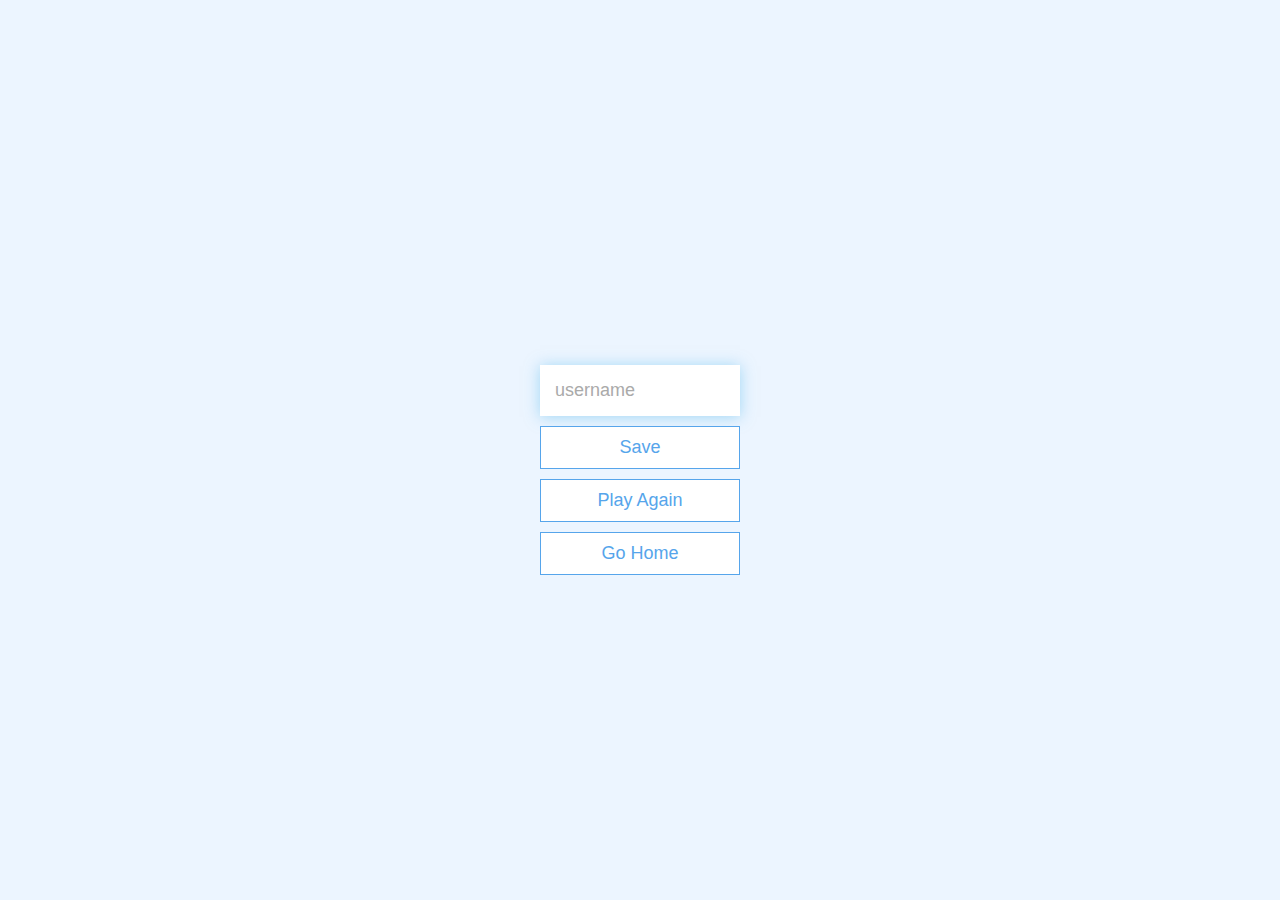
==== end.html @ 0df28737 "Added local storage to save score, saves highest" ====
<!DOCTYPE html>
<html lang="en">
<head>
    <meta charset="UTF-8">
    <meta http-equiv="X-UA-Compatible" content="IE=edge">
    <meta name="viewport" content="width=device-width, initial-scale=1.0">
    <title>Congrats</title>
    <link rel="stylesheet" href="app.css">
</head>
<body>
    <div class="container">
        <div id="end" class="flex-center flex-column">
            <h1 id="finalScore"></h1>
            <form>
                <input 
                    type="text" 
                    name="username" 
                    id="username" 
                    placeholder="username"
                >
                <button 
                    type="submit" 
                    class="btn" 
                    id = "saveScoreBtn"
                    onclick="saveHighscore(event)"
                    disabled
                >
                Save
                </button> 
            </form>
            <a href="/game.html" class="btn">Play Again</a>
            <a href="/" class="btn">Go Home</a>
        </div>
    </div>
    <script src="end.js"></script>
</body>
</html>
---- app.css ----
:root {
    background-color: #ecf5ff;
    font-size: 62.5%;
}

*{
    box-sizing: border-box;
    font-family: Arial, Helvetica, sans-serif;
    margin: 0;
    padding: 0;
    color: #333;
}
h1,h2,h3,h4{
    margin-bottom: 1rem;
}

h1{
    font-size: 5.4rem;
    color: #56a5eb;
    margin-bottom: 5rem;
}

h1 > span{
    font-size: 2.4rem;
    font-weight: 500;
}

h2{
    font-size: 4.2rem;
    margin-bottom: 4rem;
    font-weight: 700;
}

h3{
    font-size: 2.8rem;
    font-weight: 500;
}

/*UTIL*/

.container{
    width: 100vw;
    height: 100vh;
    display: flex;
    justify-content: center;
    align-items: center;
    max-width: 80rem;
    margin: 0 auto;
    padding: 2rem;
}

.container > *{
    width: 100%;
}

.flex-column{
    display: flex;
    flex-direction: column;
}

.flex-center{
    justify-content: center;
    align-items: center;
}

.justify-center{
    justify-content: center;
}

.text-center{
    text-align: center;
}

.hidden{
    display: none;
}

/*Buttons*/

.btn{
    font-size: 1.8rem;
    padding: 1rem 0;
    width: 20rem;
    text-align: center;
    border: 0.1rem solid #56a5eb;
    margin-bottom: 1rem;
    text-decoration: none;
    color: #56a5eb;
    background-color: white;
}

.btn:hover{
    cursor: pointer;
    box-shadow: 0 0.4rem 1.4rem 0 rgba(86, 185, 235, 0.5);
    transform: translateY(-0.2rem);
    transition: transform 150ms;
}

.btn[disabled]:hover{
    cursor:not-allowed;
    box-shadow:none;
    transform: none;
}

/*FORMS*/

form{
    width: 100%;
    display: flex;
    flex-direction: column;
    align-items: center;
}

input {
    margin-bottom: 1rem;
    width: 20rem;
    padding: 1.5rem;
    font-size: 1.8rem;
    border: none;
    box-shadow: 0 0.1rem 1.4rem 0 rgba(86, 185, 235, 0.5);
}

input::placeholder{
    color: #aaa;
}
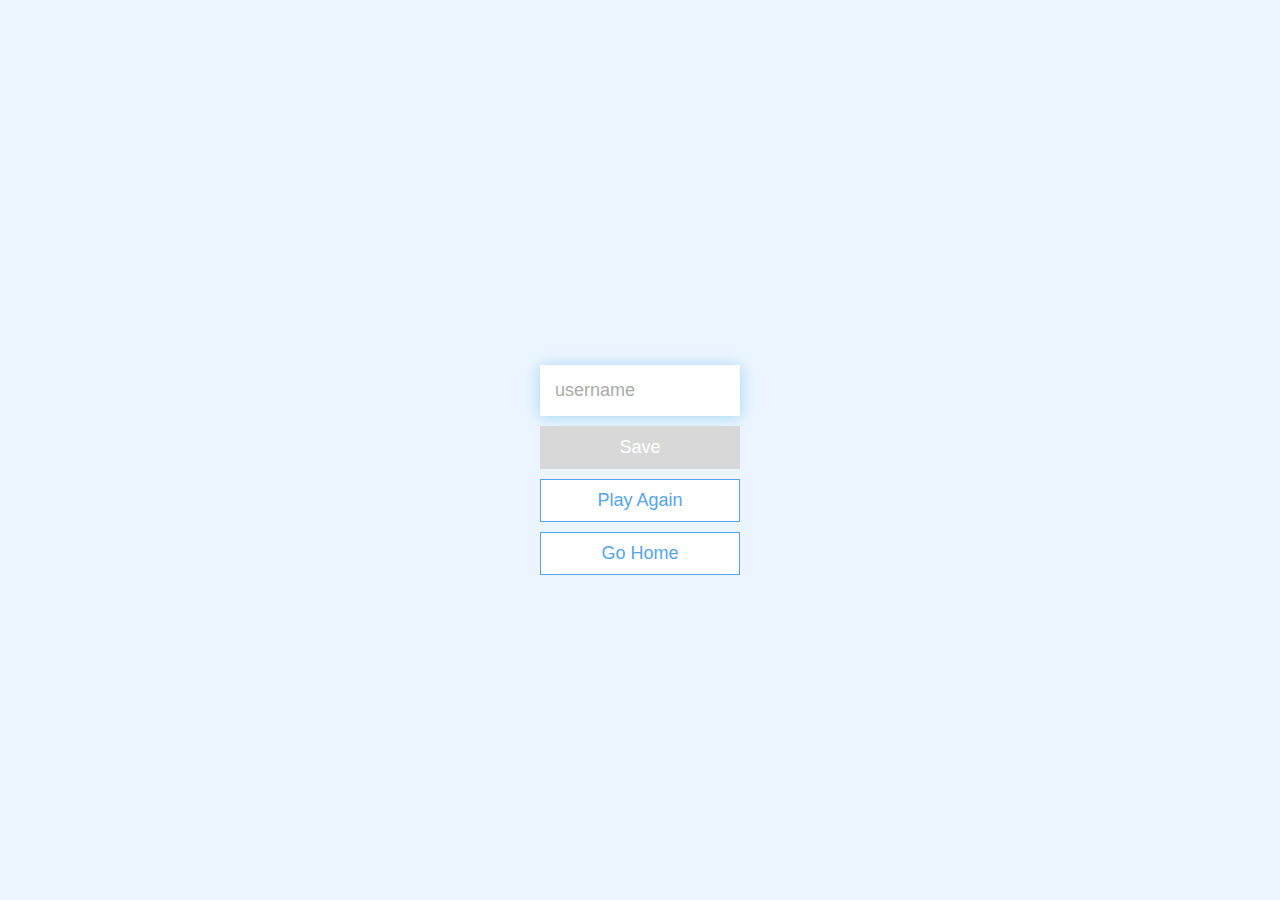
==== commit 4682055a: "modified ending css and fixed highscores" ====
--- a/end.html
+++ b/end.html
@@ -22,7 +22,7 @@
                     type="submit" 
                     class="btn" 
                     id = "saveScoreBtn"
-                    onclick="saveHighscore(event)"
+                    onclick="saveHighScore(event)"
                     disabled
                 >
                 Save
--- a/app.css
+++ b/app.css
@@ -95,11 +95,20 @@
     transform: translateY(-0.2rem);
     transition: transform 150ms;
 }
-
-.btn[disabled]:hover{
+.btn[disabled]{
     cursor:not-allowed;
     box-shadow:none;
     transform: none;
+    background-color: #d8d8d8;
+    border: 0.1rem solid #d8d8d8;
+    color:white;
+}
+.btn[disabled]:hover{
+    color:rgba(0, 0, 0, 0);
+    background-color:rgba(0, 0, 0, 0);
+    border: 0.1rem solid rgba(0, 0, 0, 0);
+    transition-property: color,background-color,border;
+    transition-duration: 0.5;
 }
 
 /*FORMS*/
@@ -120,6 +129,10 @@
     box-shadow: 0 0.1rem 1.4rem 0 rgba(86, 185, 235, 0.5);
 }
 
+input:disabled{
+    box-shadow: none;
+    color: rgba(66, 66, 66, 0.308);
+}
 input::placeholder{
     color: #aaa;
 }